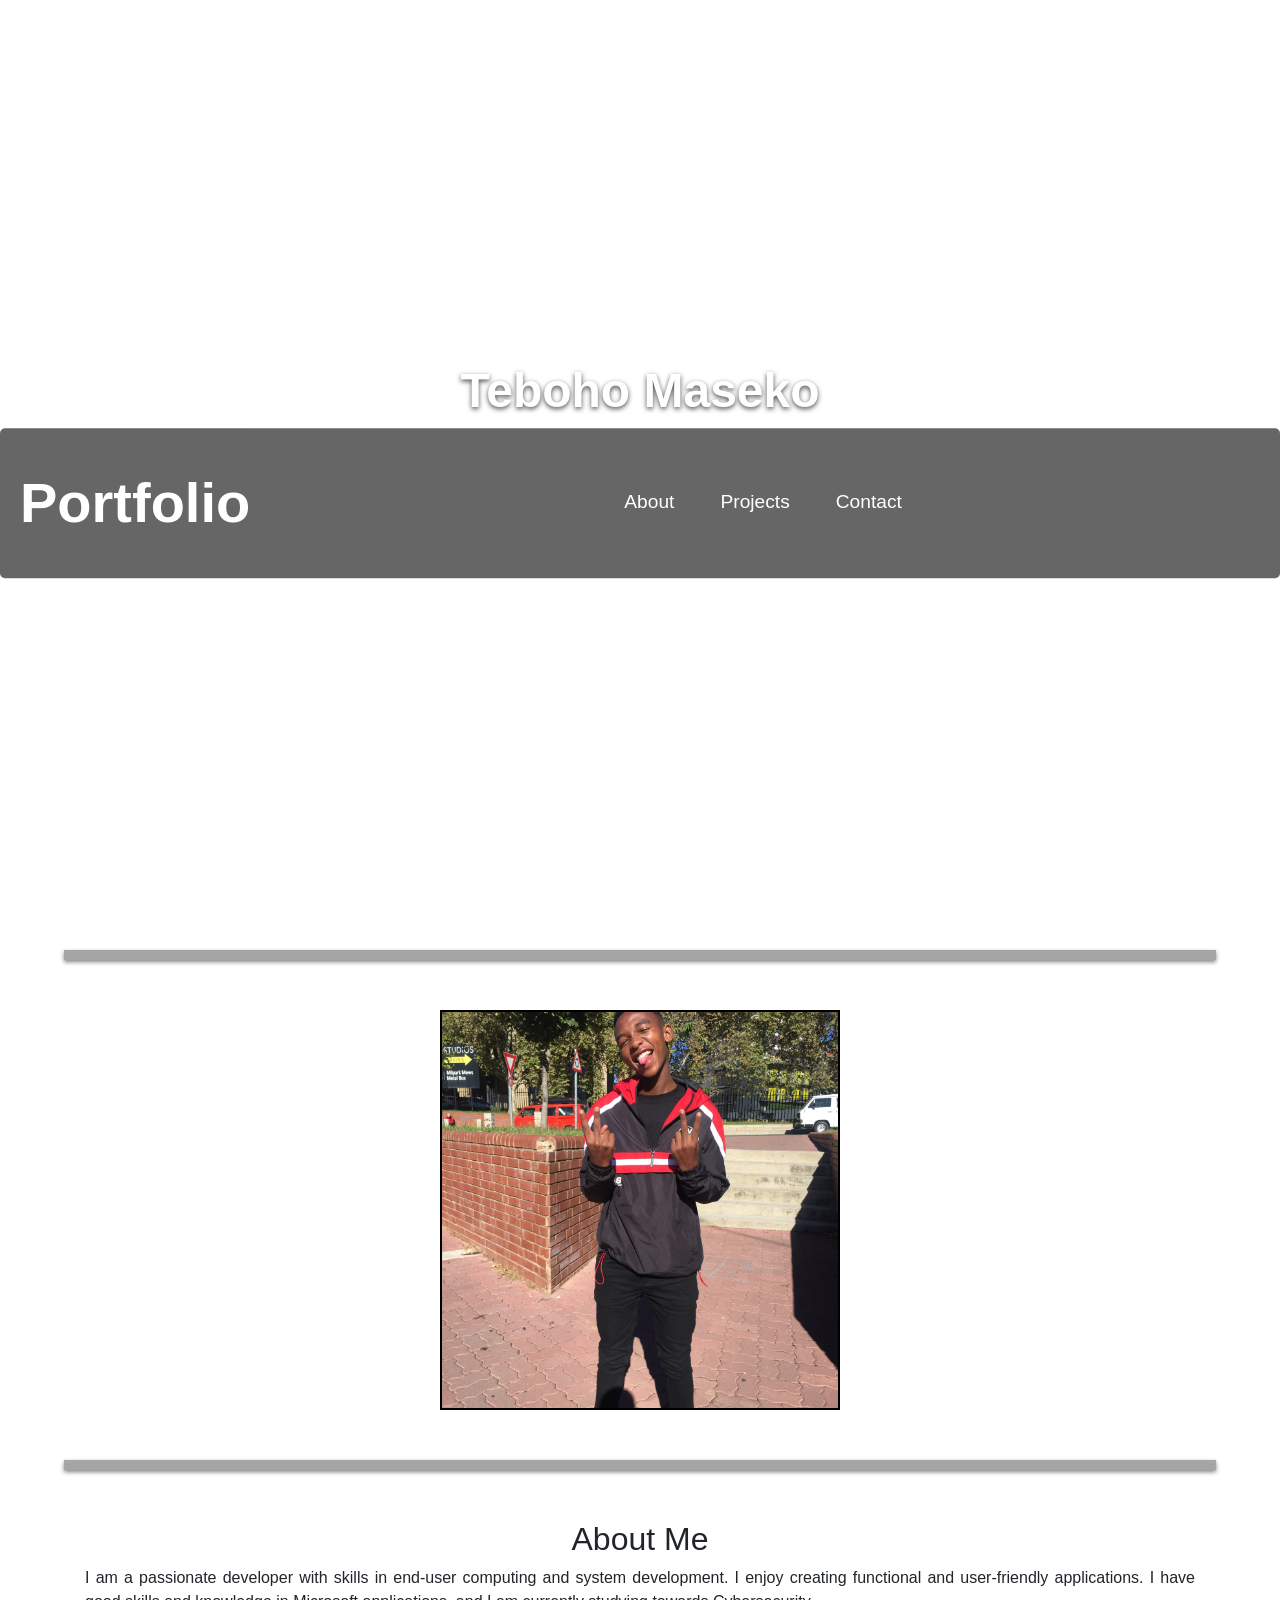
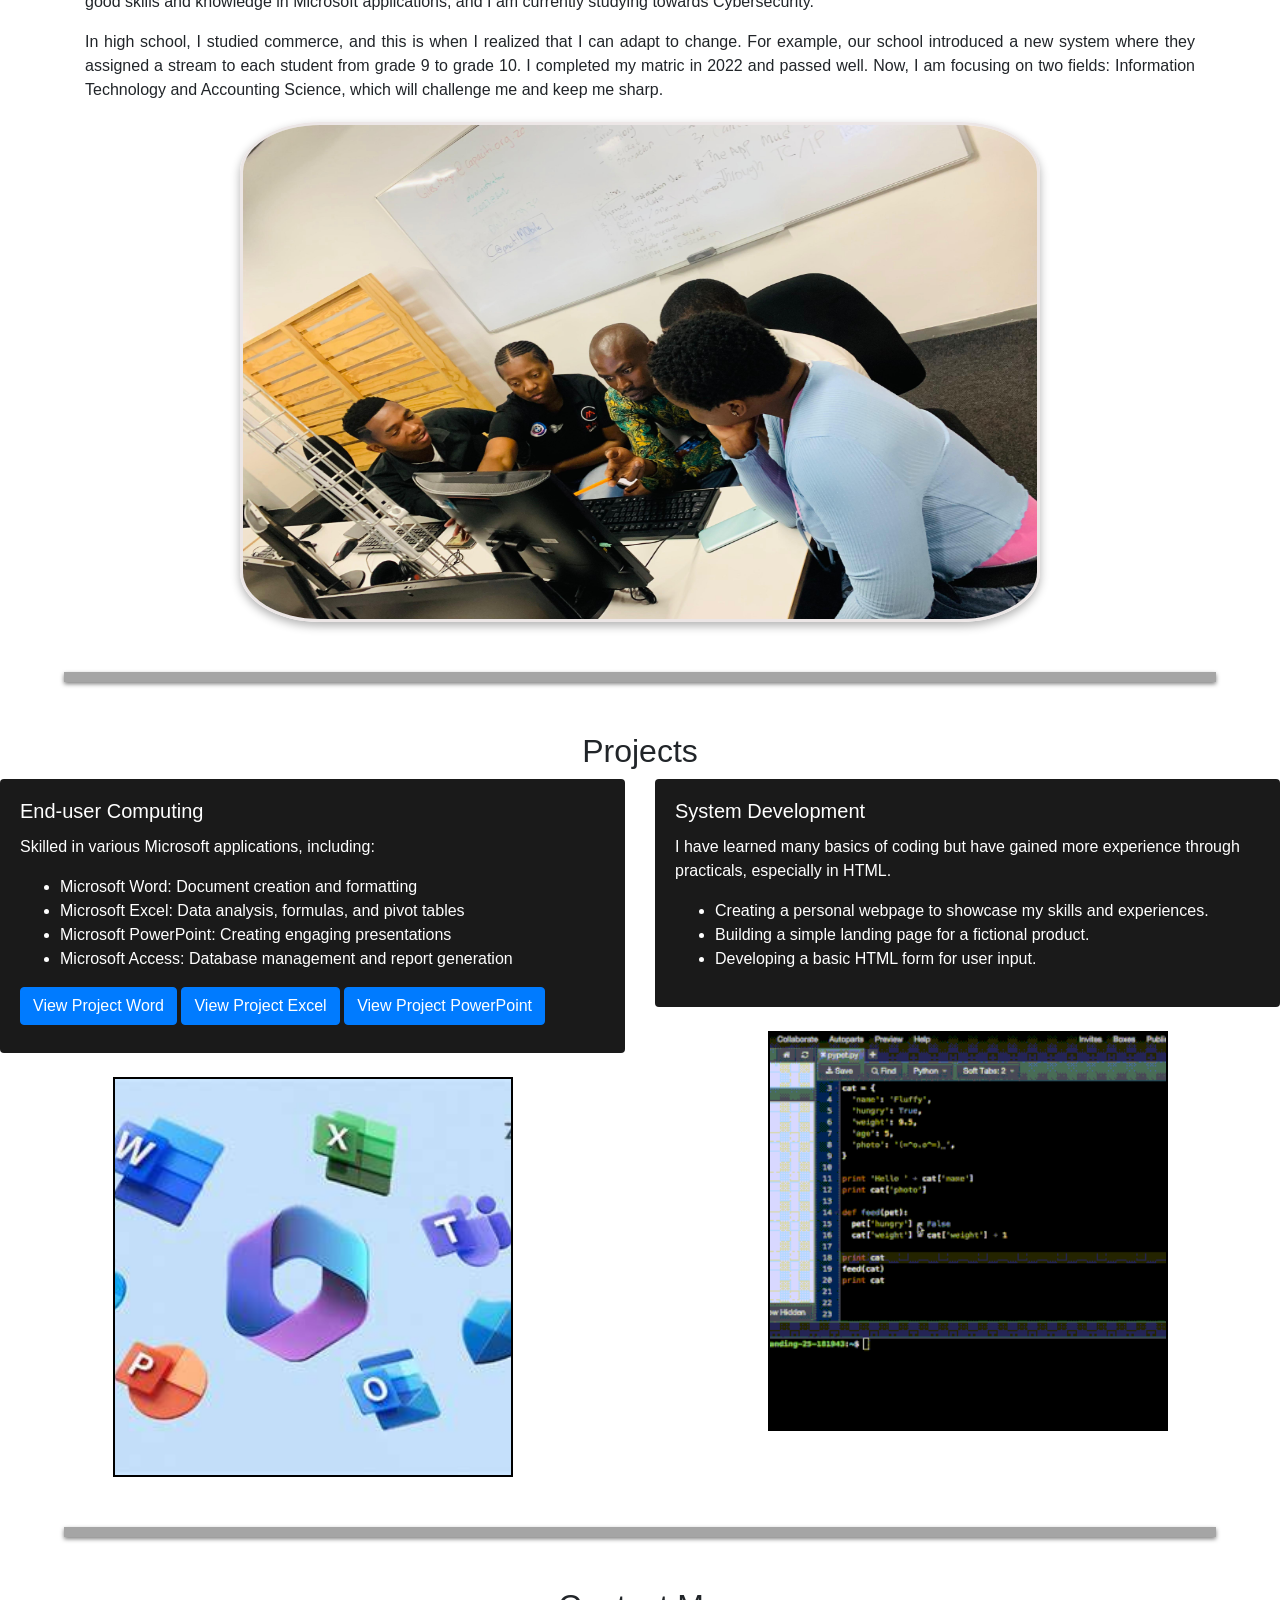
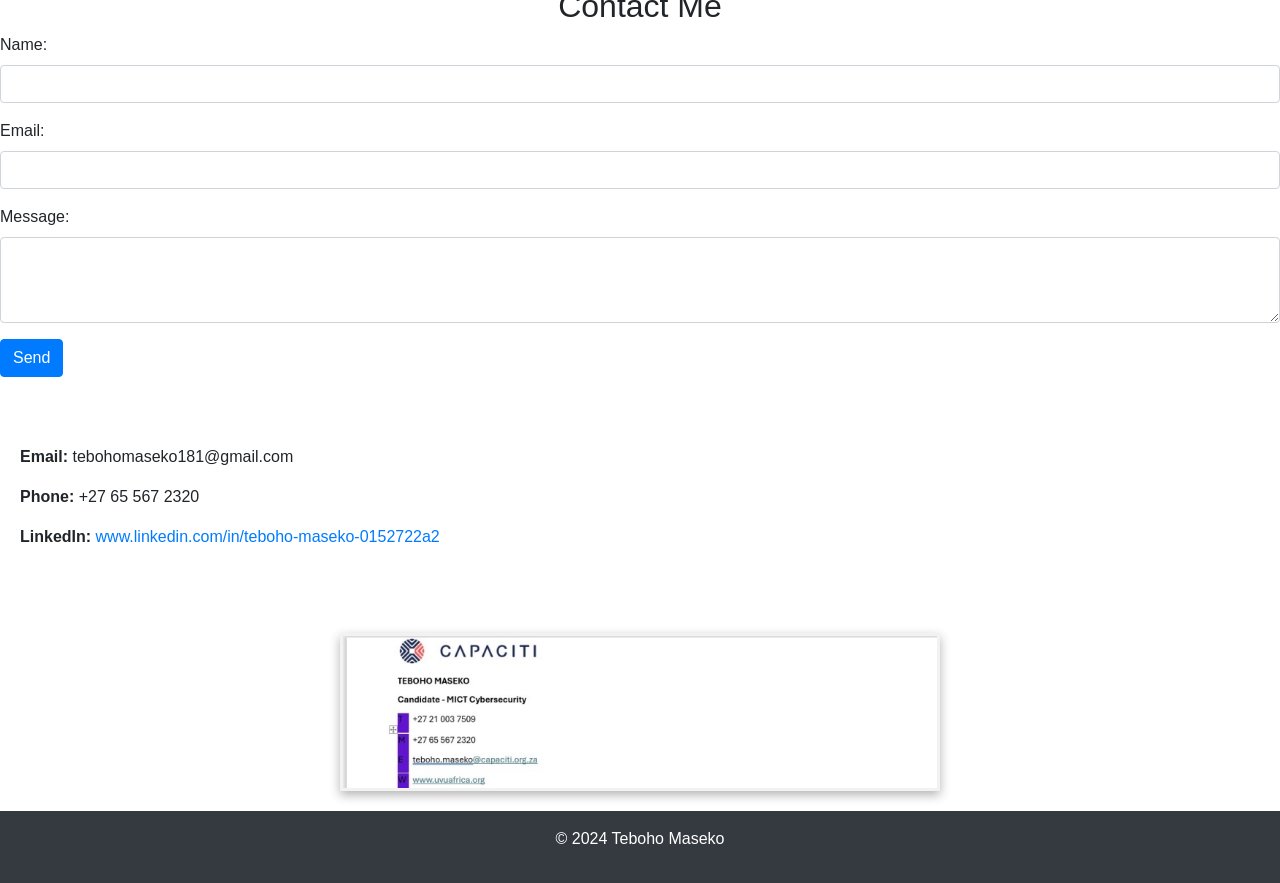
==== index.html @ 5adfba25 "Update and rename Home.html to index.html Update and rename Home.html to index.html" ====
<!DOCTYPE html>
<html lang="en">
<head>
    <meta charset="UTF-8">
    <meta name="viewport" content="width=device-width, initial-scale=1.0">
    <title>Teboho Maseko - Portfolio</title>
    <link rel="stylesheet" href="https://stackpath.bootstrapcdn.com/bootstrap/4.5.2/css/bootstrap.min.css">
    <link rel="stylesheet" href="styles.css">
</head>
<body>
    <header class="video-header">
        <!-- Video Background -->
        <video autoplay muted loop class="background-video">
            <source src="images/MySiteVid.mp4" type="video/mp4">
            Your browser does not support the video tag.
        </video>
        <!-- Content Above Video -->
        <div class="header-content text-center">
            <h1 class="text-white">Teboho Maseko</h1>
            <nav class="navbar navbar-expand-lg">
                <a class="navbar-brand text-white" href="#">Portfolio</a>
                <button class="navbar-toggler" type="button" data-toggle="collapse" data-target="#navbarNav" aria-controls="navbarNav" aria-expanded="false" aria-label="Toggle navigation">
                    <span class="navbar-toggler-icon"></span>
                </button>
                <div class="collapse navbar-collapse" id="navbarNav">
                    <ul class="navbar-nav mx-auto">
                        <li class="nav-item">
                            <a class="nav-link text-white" href="#about">About</a>
                        </li>
                        <li class="nav-item">
                            <a class="nav-link text-white" href="#projects">Projects</a>
                        </li>
                        <li class="nav-item">
                            <a class="nav-link text-white" href="#contact">Contact</a>
                        </li>
                    </ul>
                </div>
            </nav>
        </div>
    </header> 
    <hr class="custom-hr"> 
    <img src="images/Teboho.JPG" alt="Teboho Maseko" class="img-fluid profile-pic">
    <hr class="custom-hr">
    <div class="container my-5">
            <!-- About Me Section -->
 <section id="about" class="my-5">
    <h2 class="text-center">About Me</h2>
    <p class="text-justify">
        I am a passionate developer with skills in end-user computing and system development. I enjoy creating functional and user-friendly applications. 
        I have good skills and knowledge in Microsoft applications, and I am currently studying towards Cybersecurity.
    </p>
    <p class="text-justify">
        In high school, I studied commerce, and this is when I realized that I can adapt to change. For example, our school introduced a new system where 
        they assigned a stream to each student from grade 9 to grade 10. I completed my matric in 2022 and passed well. Now, I am focusing on two fields: 
        Information Technology and Accounting Science, which will challenge me and keep me sharp.
    </p>
        <!-- About Me Image -->
        <img src="images/Team.jpg" alt="Teboho Maseko" class="about-img">
    </div>
</section>
<hr class="custom-hr">
 <!-- Projects Section -->
 <section id="projects" class="my-5">
    <h2 class="text-center">Projects</h2>
    <div class="row">
        <!-- End-User Computing Project -->
        <div class="col-md-6">
            <div class="card mb-4">
                <div class="card-body">
                    <h5 class="card-title">End-user Computing</h5>
                    <p class="card-text">Skilled in various Microsoft applications, including:</p>
                    <ul>
                        <li>Microsoft Word: Document creation and formatting</li>
                        <li>Microsoft Excel: Data analysis, formulas, and pivot tables</li>
                        <li>Microsoft PowerPoint: Creating engaging presentations</li>
                        <li>Microsoft Access: Database management and report generation</li>
                    </ul>
                    <a href="link1" class="btn btn-primary mb-2">View Project Word</a>
                    <a href="link2" class="btn btn-primary mb-2">View Project Excel</a>
                    <a href="link3" class="btn btn-primary mb-2">View Project PowerPoint</a>
                </div>
            </div>
            <img src="images/Apps.jpg" alt="Teboho Maseko" class="img-fluid profile-pic">
        </div>
        <!-- System Development Project -->
        <div class="col-md-6">
            <div class="card mb-4">
                <div class="card-body">
                    <h5 class="card-title">System Development</h5>
                    <p class="card-text">
                        I have learned many basics of coding but have gained more experience through practicals, especially in HTML.
                    </p>
                    <ul>
                        <li>Creating a personal webpage to showcase my skills and experiences.</li>
                        <li>Building a simple landing page for a fictional product.</li>
                        <li>Developing a basic HTML form for user input.</li>
                    </ul>
                </div>
            </div>
            <img src="images/giphy.gif" alt="Teboho Maseko" class="img-fluid profile-pic">
        </div>
    </div>
</section>
<hr class="custom-hr">
</div>
<Section>
        <!-- Contact Section -->
        <section id="contact" class="my-5">
            <h2 class="text-center">Contact Me</h2>
            <form method="POST" action="submit_form.php">
                <div class="form-group">
                    <label for="name">Name:</label>
                    <input type="text" class="form-control" id="name" required>
                </div>
                <div class="form-group">
                    <label for="email">Email:</label>
                    <input type="email" class="form-control" id="email" required>
                </div>
                <div class="form-group">
                    <label for="message">Message:</label>
                    <textarea class="form-control" id="message" rows="3" required></textarea>
                </div>
                <button type="submit" class="btn btn-primary">Send</button>
            </form>
        </section>
    </div>
    <div class="card-body">
        <p><strong>Email:</strong> tebohomaseko181@gmail.com</p>
        <p><strong>Phone:</strong> +27 65 567 2320</p>
        <p><strong>LinkedIn:</strong> <a href="https://www.linkedin.com/in/yourprofile" target="_blank">www.linkedin.com/in/teboho-maseko-0152722a2</a></p>
    </div>
    <!-- Image After Contact Section -->
    <div class="text-center my-5">
    <img src="images/Snip.21.jpeg" alt="Your Image" class="profile-image">
    <footer class="bg-dark text-white text-center py-3">
        <p>&copy; 2024 Teboho Maseko</p>
    </footer>

    <script src="https://code.jquery.com/jquery-3.5.1.slim.min.js"></script>
    <script src="https://cdn.jsdelivr.net/npm/@popperjs/core@2.5.2/dist/umd/popper.min.js"></script>
    <script src="https://stackpath.bootstrapcdn.com/bootstrap/4.5.2/js/bootstrap.min.js"></script>
</body>
</html>
---- styles.css ----
/* General body styling */
body, html {
    margin: 0;
    padding: 0;
    width: 100%;
    height: 100%;
}
/* Video Header Section */
.video-header {
    position: relative;
    height: 100vh; /* Full screen height */
    overflow: hidden;
}
/* Video Background */
.background-video {
    position: absolute;
    top: 0;
    left: 0;
    width: 100%;
    height: 100%;
    object-fit: cover; /* Ensures video fills the header area */
    z-index: -1; /* Places video behind content */
}
/* Header Content Styling */
.header-content {
    position: relative;
    z-index: 1; /* Keeps content above the video */
    top: 50%; /* Centers content vertically */
    transform: translateY(-50%);
    color: rgb(66, 62, 62);
    text-align: center;
}
/* Name Styling */
.header-content h1 {
    font-size: 3rem; /* Increase the font size */
    font-weight: bold; /* Make the text bold */
    color: white; /* Ensure it remains visible */
    text-shadow: 0 2px 5px rgba(0, 0, 0, 0.7); /* Add shadow for better readability */
    margin-top: 20px; /* Adjust spacing if needed */
}
/* Container for the Profile Image */
.profile-container {
    margin: 10px auto; /* Centers the container */
    text-align: center; /* Ensures the image is centered */
}

/* Profile Image */
.profile-img {
    width: 400px; /* Set the desired image width to make it smaller */
    height: 400px; /* Set height proportional to the width for a square image */
    border: 3px solid rgb(101, 99, 99); /* Clean border */
    border-radius: 50%; /* Ensures the image is circular */
    box-shadow: 0 4px 8px rgba(15, 14, 14, 0.5); /* Optional shadow for emphasis */
    display: inline-block; /* Ensures proper centering within the container */
}

/* Smaller Profile Image (if you need an alternate size) */
.profile-pic {
    width: 400px; /* Adjust width to make it smaller */
    height: 400px; /* Same as width to make it square */
    object-fit: cover; /* Ensures the image scales properly within the square */
    border: 2px solid #000; /* Optional: Adds a border around the image */
    display: block; /* Make the image block-level so margin can be applied */
    margin: 0 auto; /* Center the image horizontally */
}

/* Separator Line Below the Image */
.separator {
    border: 0;
    height: 2px;
    background-color: #333; /* Adjust the color for better aesthetics */
    width: 80%; /* Adjust width to match your design */
    margin: 20px auto; /* Centers the line */
}
/* Navigation Bar */
.navbar {
    background-color: rgba(0, 0, 0, 0.7); /* Semi-transparent background */
    padding: 10px 20px;
    border-radius: 5px;
}

.navbar-brand, .navbar-nav .nav-link {
    color: white !important;
}

.navbar-nav .nav-link:hover {
    color: #f8f9fa !important;
}
/* Navigation Bar Styling */
.navbar {
    height: 150px; /* Adjust the height of the navbar */
    padding: 0 20px; /* Add padding for more spacing */
    font-size: 1.2rem; /* Increase the font size of the links */
    background-color: rgba(0, 0, 0, 0.6); /* Ensure background remains semi-transparent */
}

/* Navigation Links */
.navbar-nav .nav-link {
    margin: 0 15px; /* Add spacing between links */
    padding: 10px 15px; /* Add padding inside each link */
    color: white !important; /* Ensure links are white */
    font-weight: thin; /* Make links bold */
}

/* Navigation Links on Hover */
.navbar-nav .nav-link:hover {
    color: #f0f0f0 !important; /* Lighten the hover color */
}

/* Navbar Brand */
.navbar-brand {
    font-size: 3.5rem; /* Increase brand size */
    font-weight: bold;
    color: white;
}
/* Custom Horizontal Line */
.custom-hr {
    width: 90%; /* Adjust width as needed */
    height: 10px; /* Make the line bold */
    background-color: rgb(165, 165, 165); /* Line color */
    border: none; /* Remove default border */
    margin: 50px auto; /* Center the line and add spacing */
    box-shadow: 0 2px 4px rgba(0, 0, 0, 0.5); /* Optional shadow for a 3D effect */
}

/* Responsive Adjustments */
@media (max-width: 768px) {
    .header-content {
        top: 40%; /* Adjust positioning for smaller screens */
    }

    .profile-img {
        width: 50px;
        height: 10px;
    }
}
/* Black Background */
.black-bg {
    background-color: black; /* Black background */
    color: white; /* White text to contrast */
    padding: 20px 0; /* Optional padding for better spacing */
}

.card {
    background-color: #1a1a1a; /* Dark background for cards */
    color: white; /* White text inside cards */
    border: none; /* Remove card border */
}
/* Styling for the image */
.profile-image {
    width: 100%; /* Make the image responsive */
    max-width: 600px; /* Limit the maximum width */
    height: auto; /* Maintain aspect ratio */
    border: 3px solid #f3f2f2; /* Optional: adds a border */
    border-radius: 0px; /* Optional: rounded corners */
    box-shadow: 0 4px 10px rgba(0, 0, 0, 0.3); /* Optional: shadow for emphasis */
    margin: 20px auto; /* Center the image */
    display: block; /* Center the block element */
}
/* Styling for About Me Image */
.about-img {
    width: 800px; /* Adjust the size to your preference */
    height: 500px; /* Make it square */
    border-radius: 10%; /* Optional: Rounded corners for a softer look */
    border: 3px solid #ece6e6; /* Optional: border around the image */
    box-shadow: 0 4px 10px rgba(0, 0, 0, 0.3); /* Optional: shadow for emphasis */
    margin: 20px auto; /* Center the image */
    display: block; /* Center the block element */
}
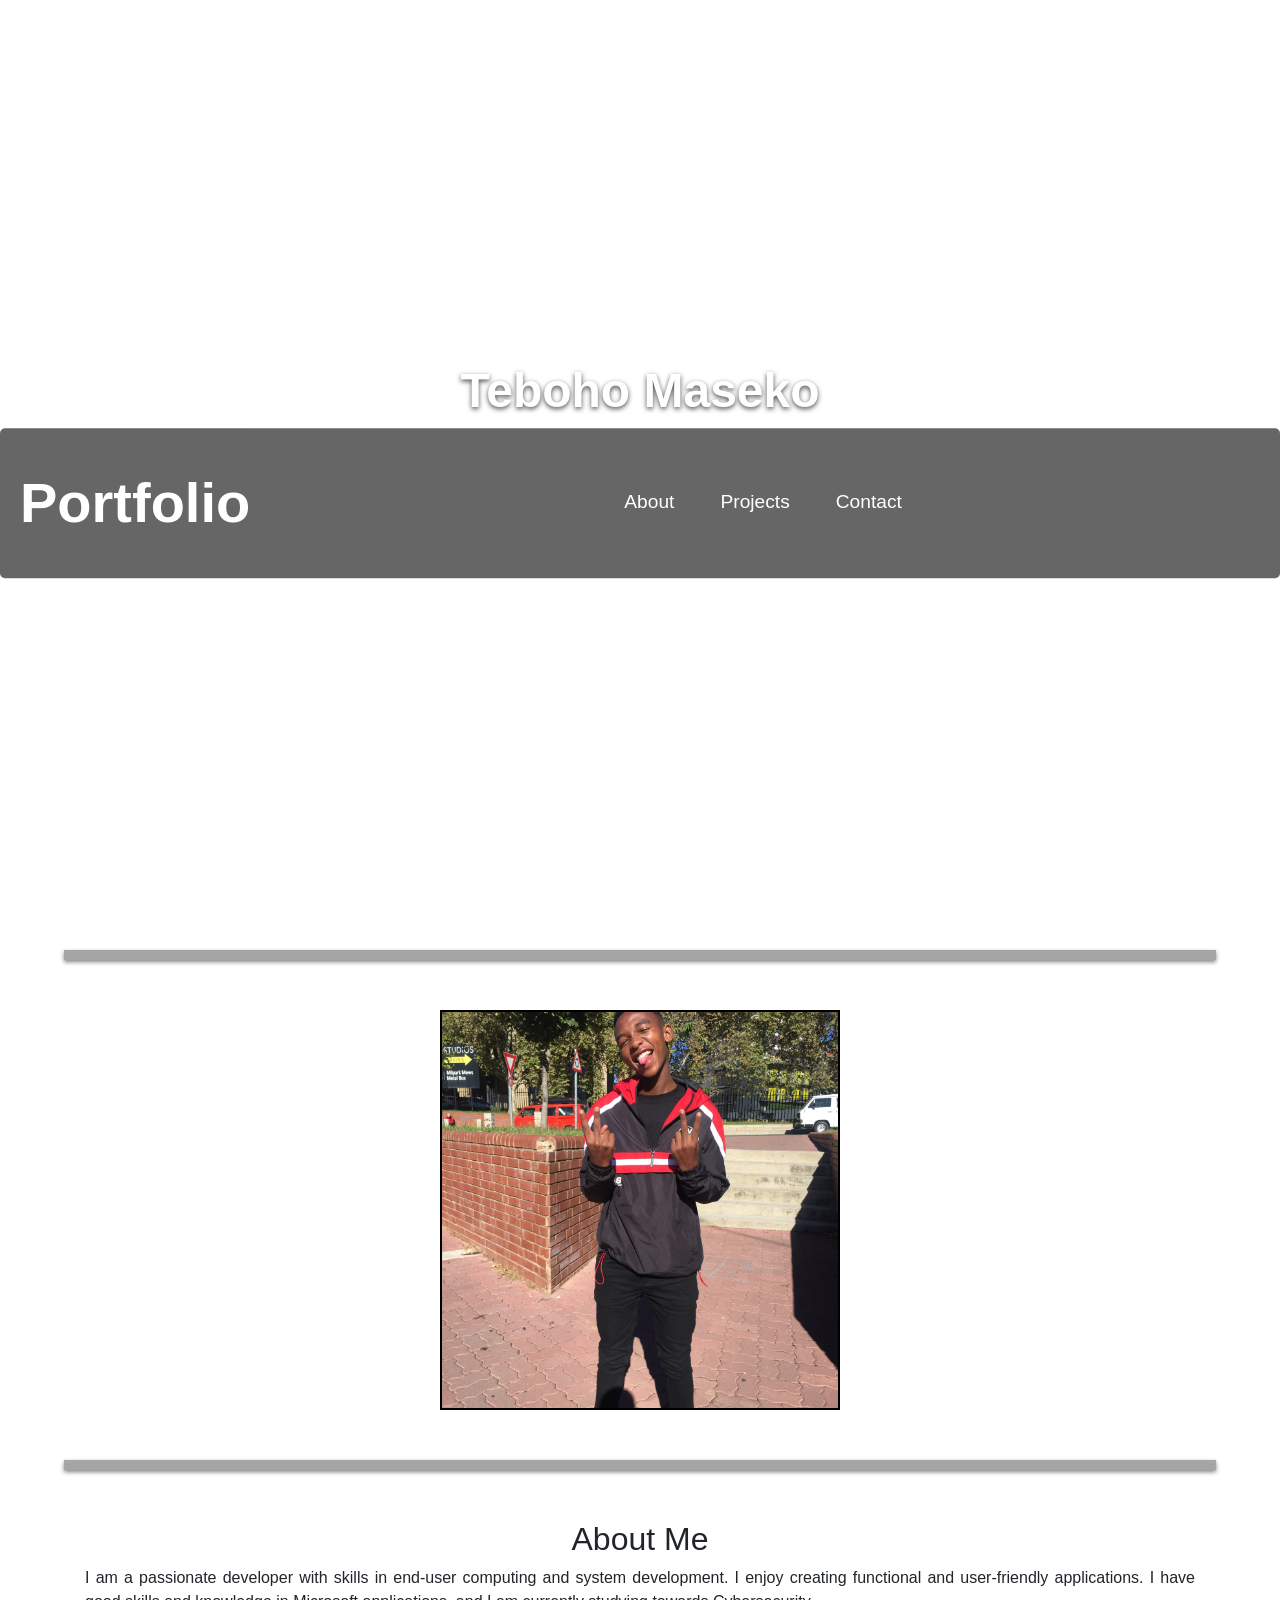
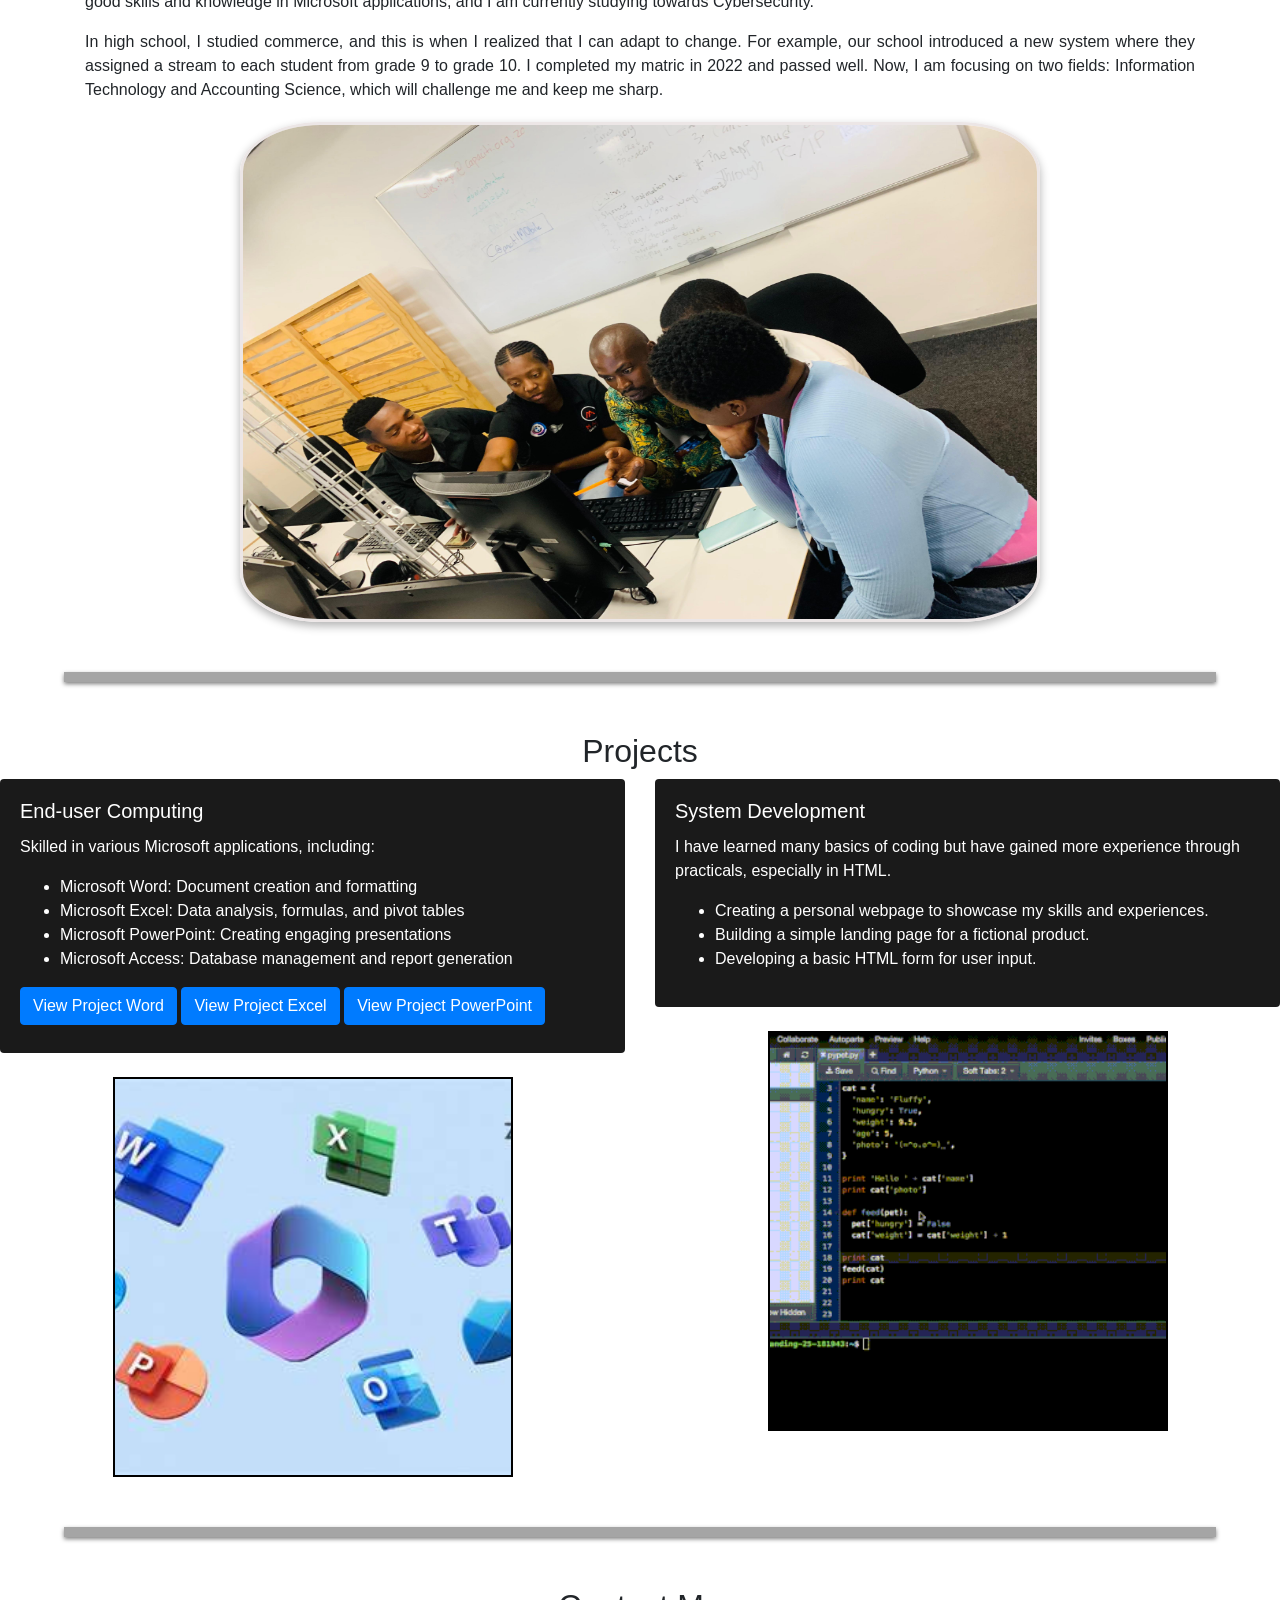
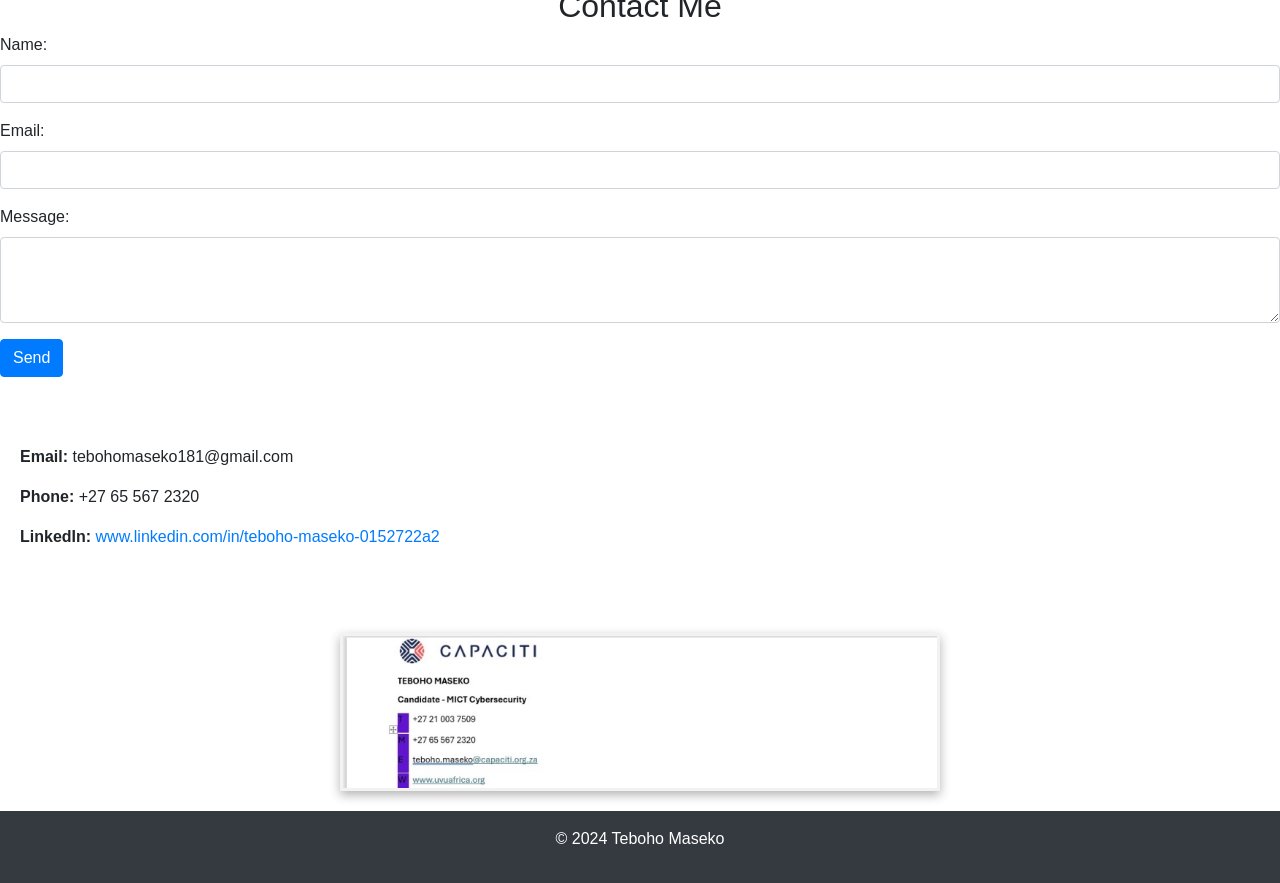
==== commit 57c3719a: "updated links" ====
--- a/index.html
+++ b/index.html
@@ -75,9 +75,9 @@
                         <li>Microsoft PowerPoint: Creating engaging presentations</li>
                         <li>Microsoft Access: Database management and report generation</li>
                     </ul>
-                    <a href="link1" class="btn btn-primary mb-2">View Project Word</a>
-                    <a href="link2" class="btn btn-primary mb-2">View Project Excel</a>
-                    <a href="link3" class="btn btn-primary mb-2">View Project PowerPoint</a>
+                    <a href="https://1drv.ms/w/c/e8889974f8ded98e/EdEIYcMKu-ZLsz2GyIEBPQwBOs1AN8usGLW2K8oaZnf-yw?e=JfZxUA" target="_blank" class="btn btn-primary mb-2">View Project Word</a>
+                    <a href="https://1drv.ms/x/c/e8889974f8ded98e/EYBXqw7qn21CiZI1Ghrsz6IB-nXTtn5DpPMHDdcDgPT89w?e=DxDsNN" target="_blank" class="btn btn-primary mb-2">View Project Excel</a>
+                    <a href="https://1drv.ms/p/c/e8889974f8ded98e/EXW2n0YKq-1KuUz63V9PLfYBehkk198DCL7yYYnpZVUWuw?e=AZsInY" target="_blank" class="btn btn-primary mb-2">View Project PowerPoint</a>
                 </div>
             </div>
             <img src="images/Apps.jpg" alt="Teboho Maseko" class="img-fluid profile-pic">
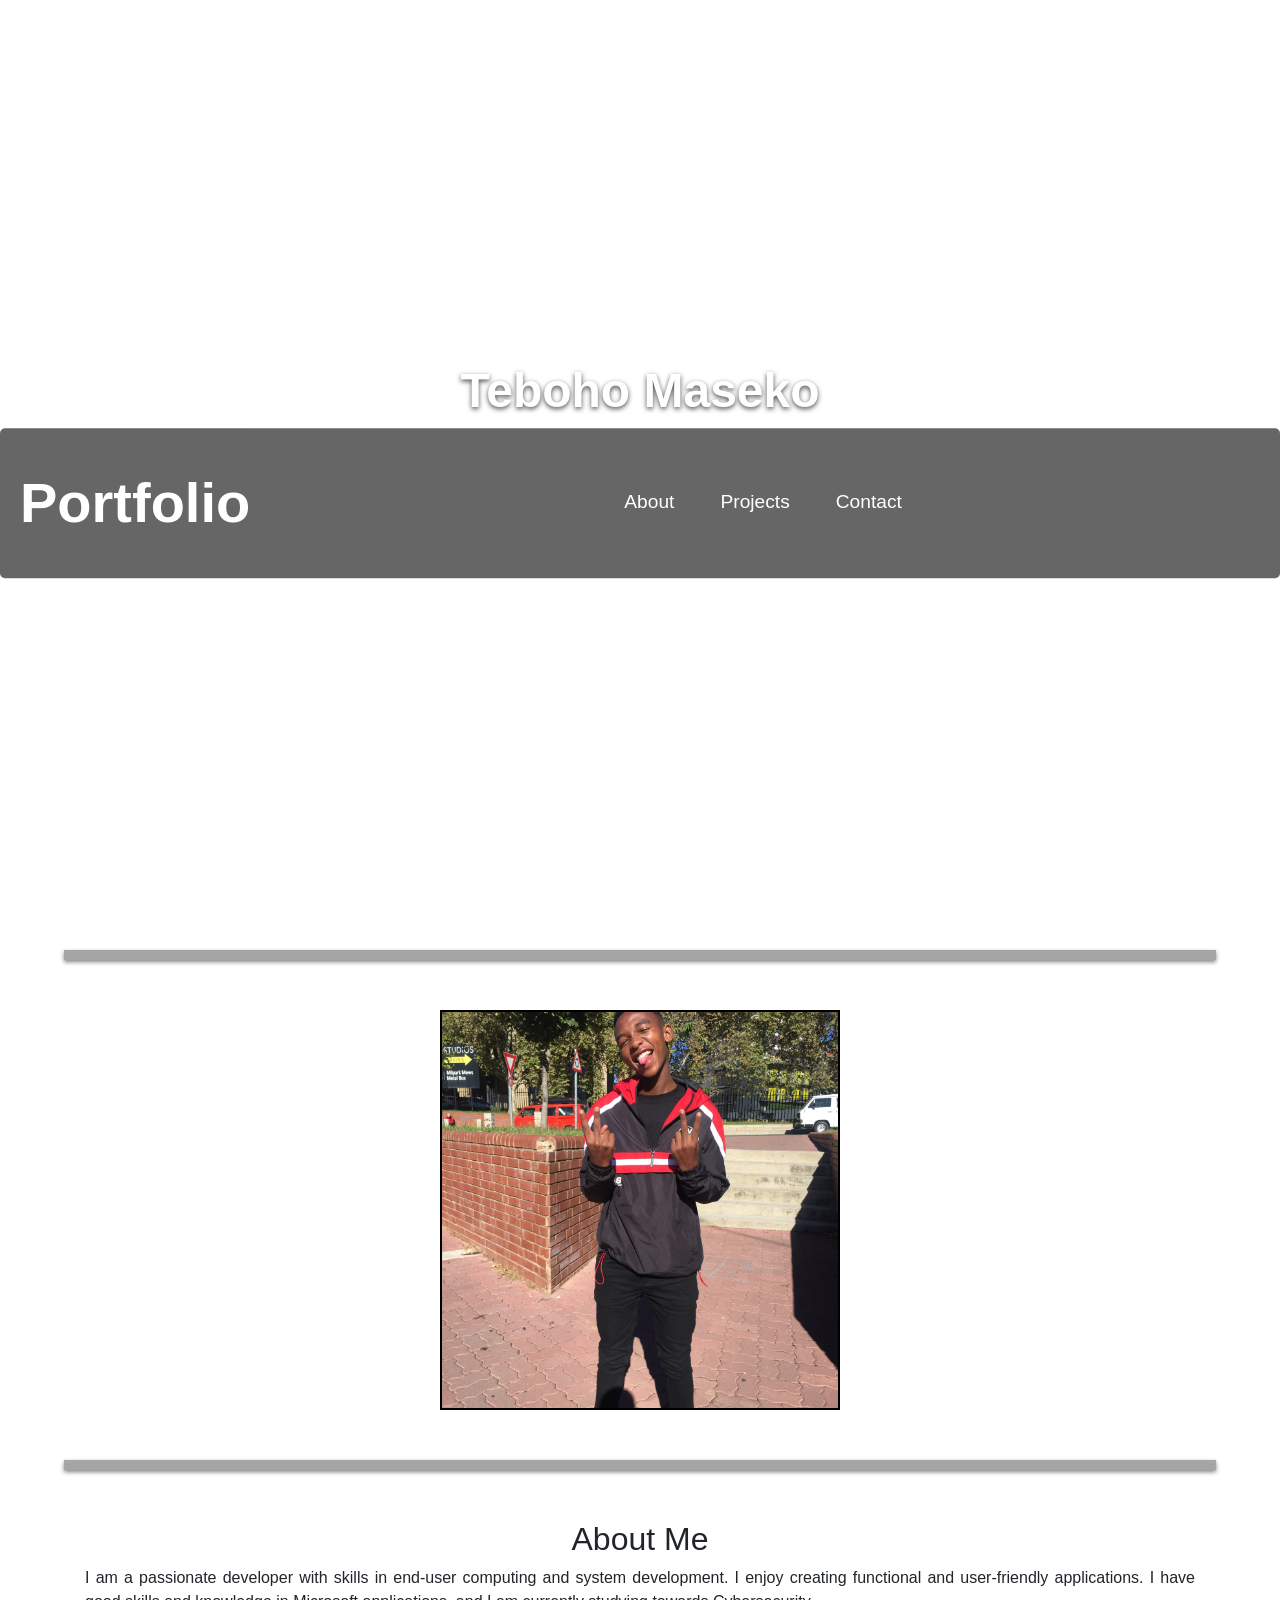
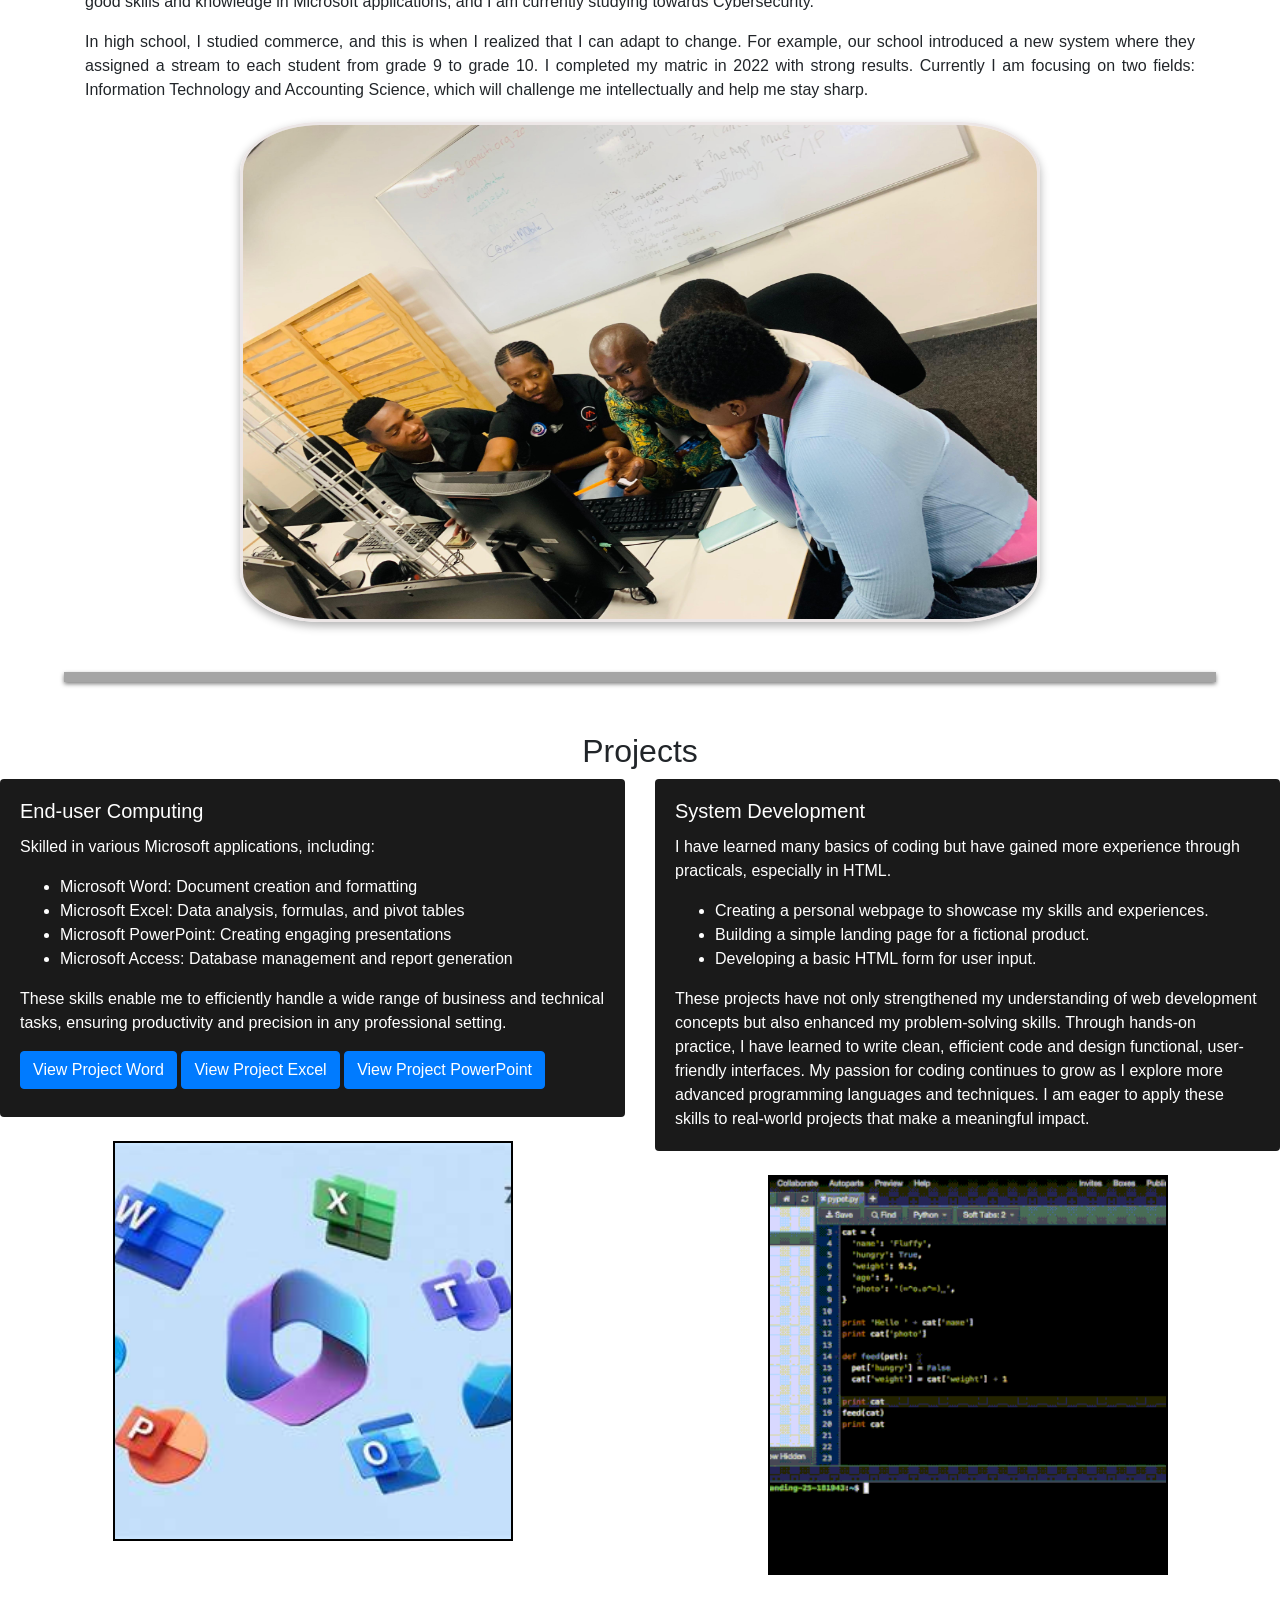
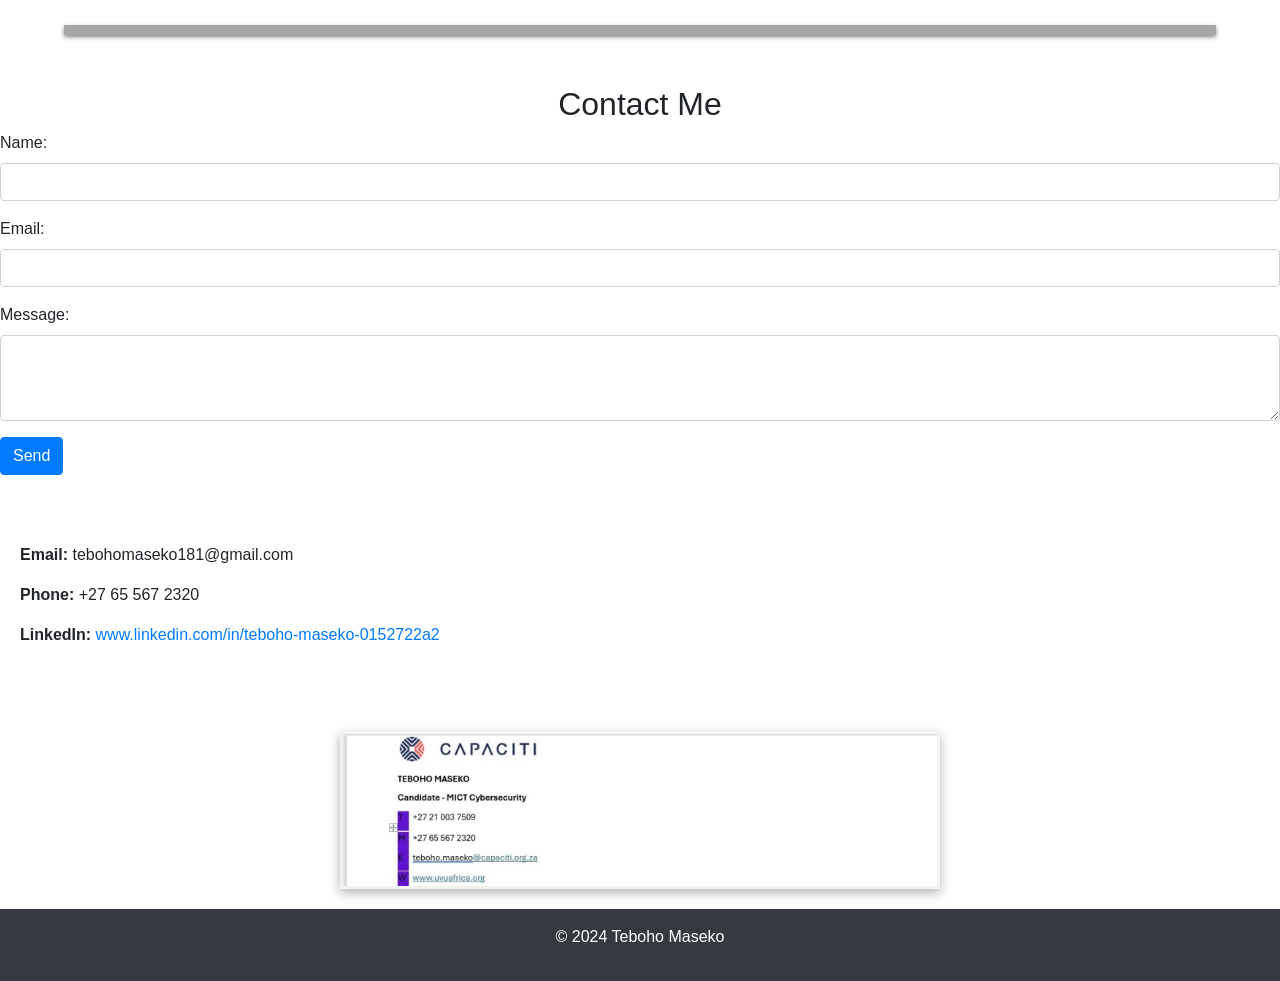
==== commit b747936e: "Content update" ====
--- a/index.html
+++ b/index.html
@@ -51,13 +51,15 @@
     </p>
     <p class="text-justify">
         In high school, I studied commerce, and this is when I realized that I can adapt to change. For example, our school introduced a new system where 
-        they assigned a stream to each student from grade 9 to grade 10. I completed my matric in 2022 and passed well. Now, I am focusing on two fields: 
-        Information Technology and Accounting Science, which will challenge me and keep me sharp.
+        they assigned a stream to each student from grade 9 to grade 10. I completed my matric in 2022 with strong results. Currently I am focusing on two fields: 
+        Information Technology and Accounting Science, which will challenge me intellectually and help me stay sharp.
     </p>
         <!-- About Me Image -->
         <img src="images/Team.jpg" alt="Teboho Maseko" class="about-img">
     </div>
 </section>
+
+
 <hr class="custom-hr">
  <!-- Projects Section -->
  <section id="projects" class="my-5">
@@ -75,6 +77,7 @@
                         <li>Microsoft PowerPoint: Creating engaging presentations</li>
                         <li>Microsoft Access: Database management and report generation</li>
                     </ul>
+                <p class="card-text">These skills enable me to efficiently handle a wide range of business and technical tasks, ensuring productivity and precision in any professional setting.</p>
                     <a href="https://1drv.ms/w/c/e8889974f8ded98e/EdEIYcMKu-ZLsz2GyIEBPQwBOs1AN8usGLW2K8oaZnf-yw?e=JfZxUA" target="_blank" class="btn btn-primary mb-2">View Project Word</a>
                     <a href="https://1drv.ms/x/c/e8889974f8ded98e/EYBXqw7qn21CiZI1Ghrsz6IB-nXTtn5DpPMHDdcDgPT89w?e=DxDsNN" target="_blank" class="btn btn-primary mb-2">View Project Excel</a>
                     <a href="https://1drv.ms/p/c/e8889974f8ded98e/EXW2n0YKq-1KuUz63V9PLfYBehkk198DCL7yYYnpZVUWuw?e=AZsInY" target="_blank" class="btn btn-primary mb-2">View Project PowerPoint</a>
@@ -95,6 +98,9 @@
                         <li>Building a simple landing page for a fictional product.</li>
                         <li>Developing a basic HTML form for user input.</li>
                     </ul>
+                    <p class="card-text">
+                        These projects have not only strengthened my understanding of web development concepts but also enhanced my problem-solving skills. Through hands-on practice, I have learned to write clean, efficient code and design functional, user-friendly interfaces. My passion for coding continues to grow as I explore more advanced programming languages and techniques. I am eager to apply these skills to real-world projects that make a meaningful impact.
+                    </p>
                 </div>
             </div>
             <img src="images/giphy.gif" alt="Teboho Maseko" class="img-fluid profile-pic">
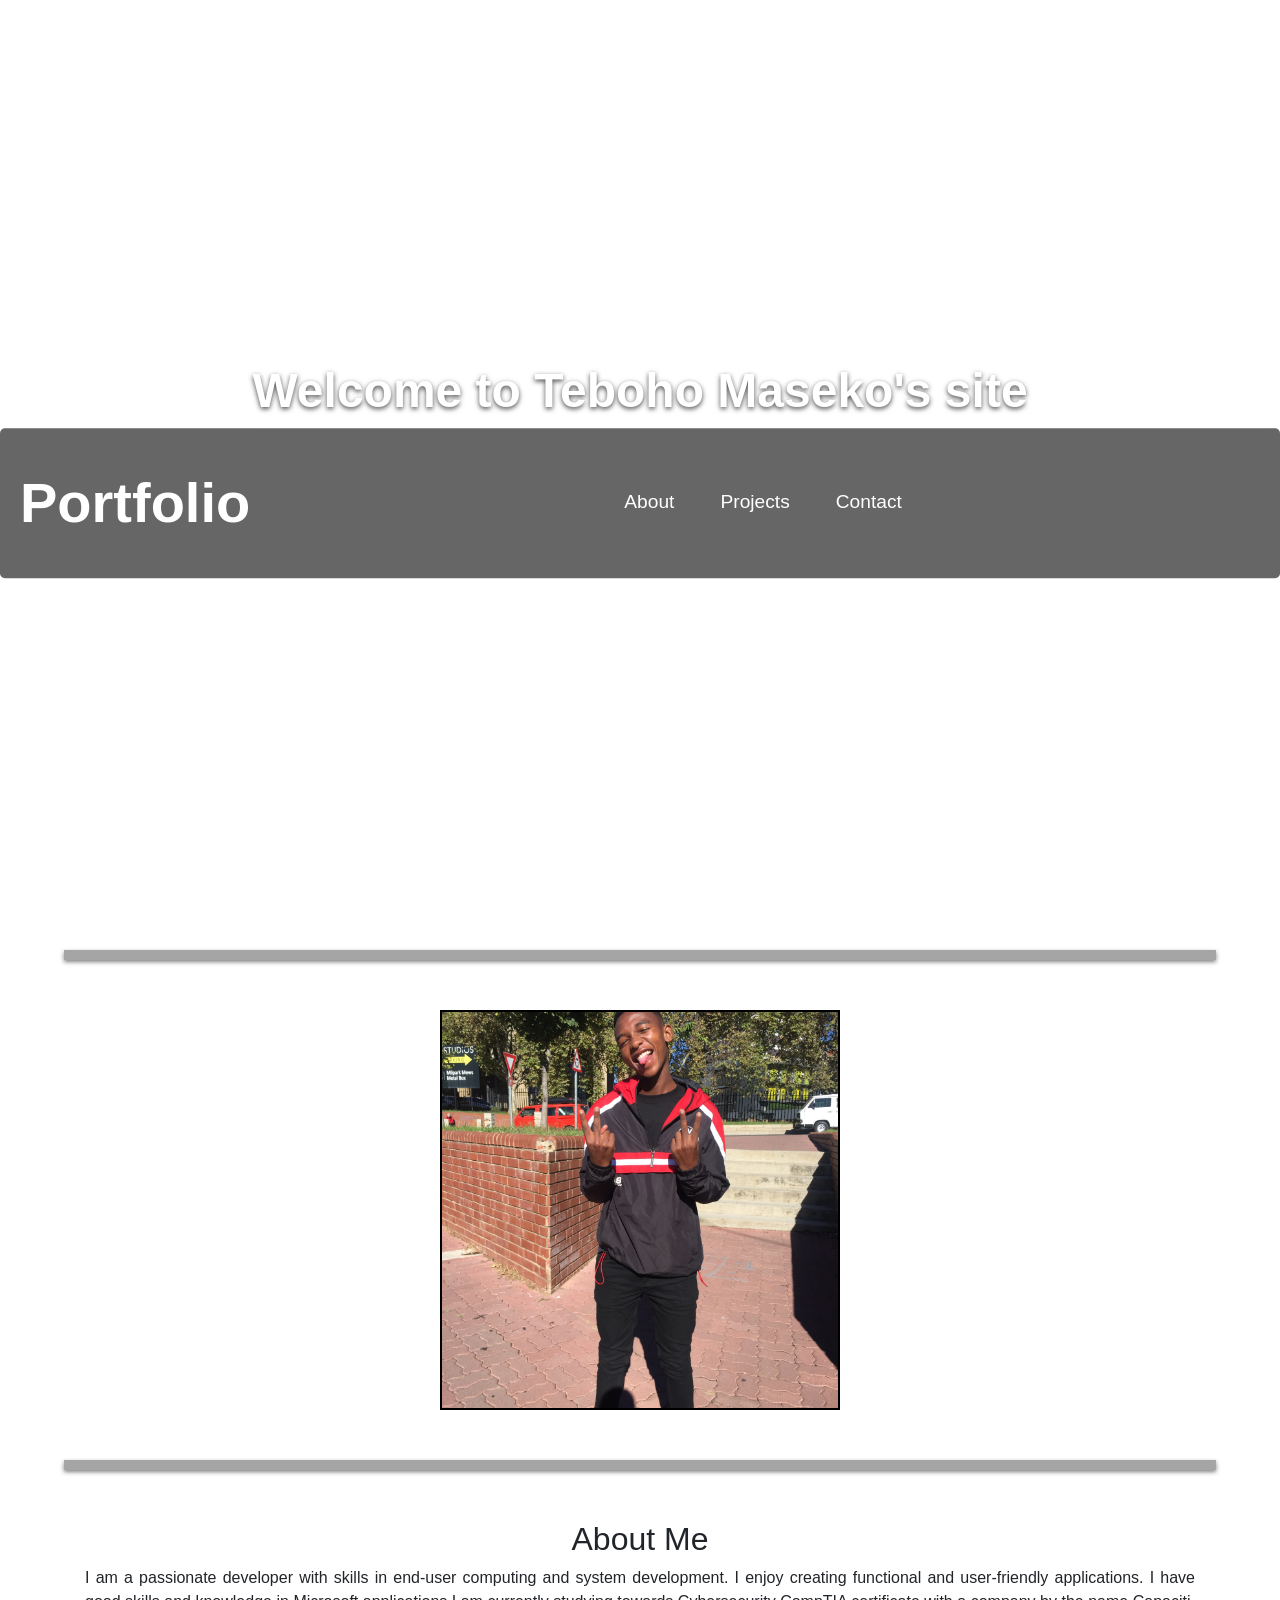
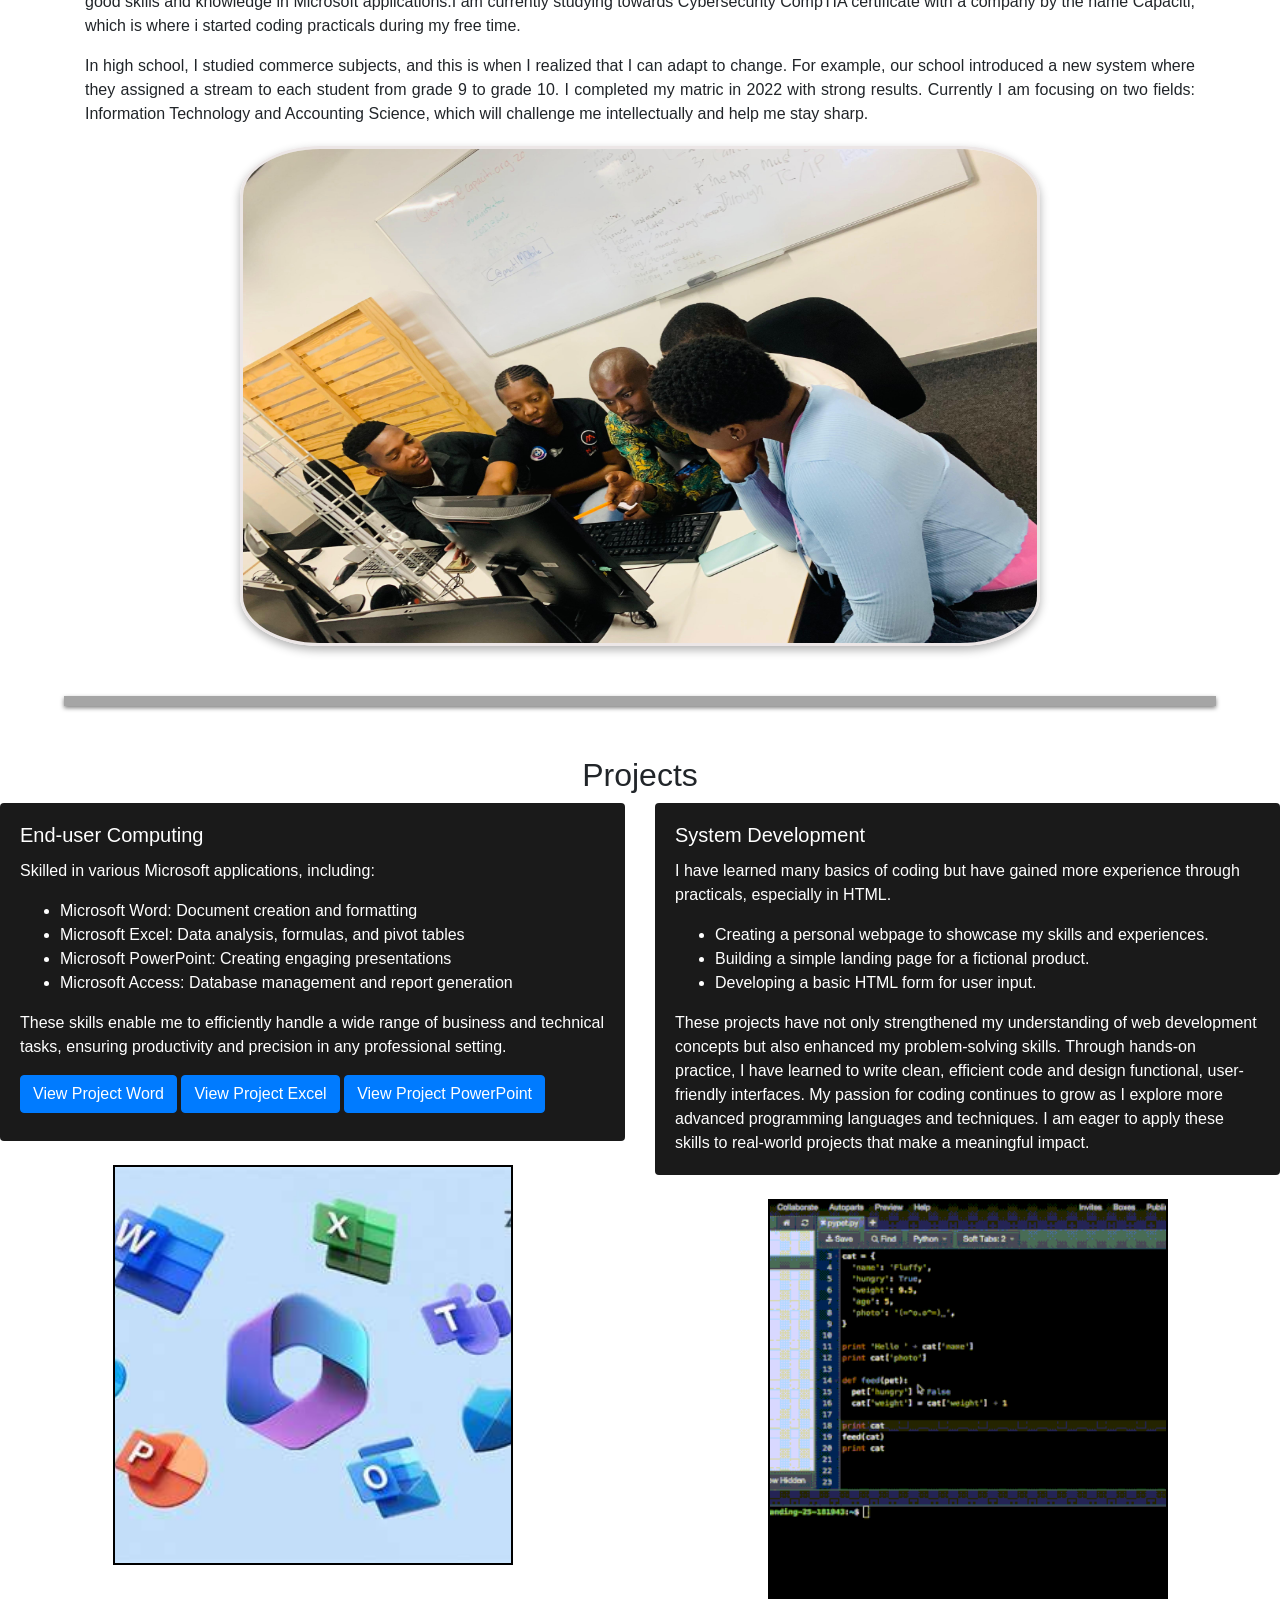
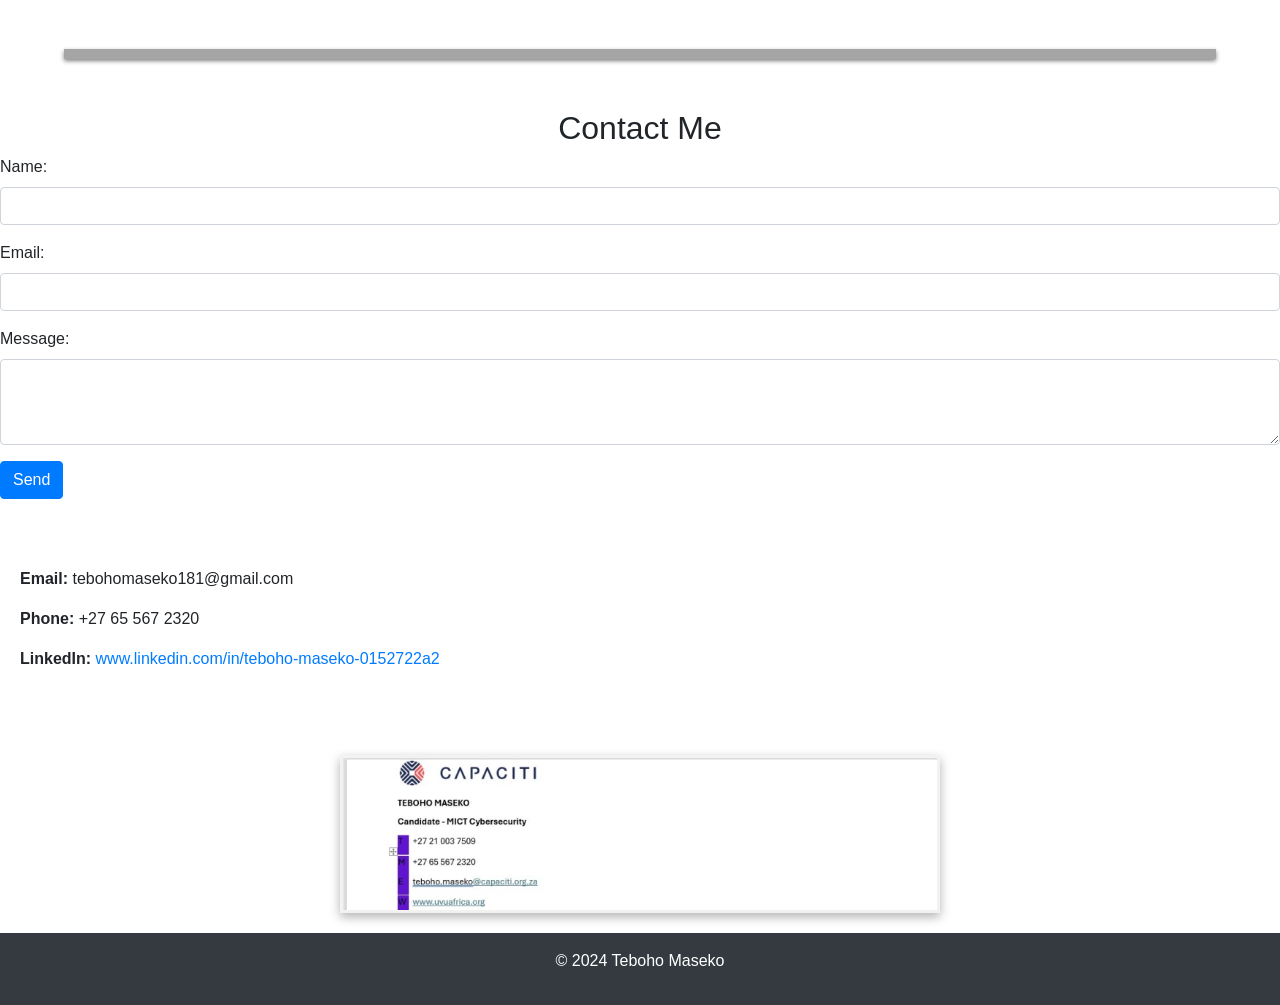
==== commit f2268290: "header update" ====
--- a/index.html
+++ b/index.html
@@ -16,7 +16,7 @@
         </video>
         <!-- Content Above Video -->
         <div class="header-content text-center">
-            <h1 class="text-white">Teboho Maseko</h1>
+            <h1 class="text-white">Welcome to Teboho Maseko's site</h1>
             <nav class="navbar navbar-expand-lg">
                 <a class="navbar-brand text-white" href="#">Portfolio</a>
                 <button class="navbar-toggler" type="button" data-toggle="collapse" data-target="#navbarNav" aria-controls="navbarNav" aria-expanded="false" aria-label="Toggle navigation">
@@ -47,10 +47,11 @@
     <h2 class="text-center">About Me</h2>
     <p class="text-justify">
         I am a passionate developer with skills in end-user computing and system development. I enjoy creating functional and user-friendly applications. 
-        I have good skills and knowledge in Microsoft applications, and I am currently studying towards Cybersecurity.
+        I have good skills and knowledge in Microsoft applications.I am currently studying towards Cybersecurity CompTIA certificate with a company by the 
+        name Capaciti, which is where i started coding practicals during my free time.  
     </p>
     <p class="text-justify">
-        In high school, I studied commerce, and this is when I realized that I can adapt to change. For example, our school introduced a new system where 
+        In high school, I studied commerce subjects, and this is when I realized that I can adapt to change. For example, our school introduced a new system where 
         they assigned a stream to each student from grade 9 to grade 10. I completed my matric in 2022 with strong results. Currently I am focusing on two fields: 
         Information Technology and Accounting Science, which will challenge me intellectually and help me stay sharp.
     </p>
